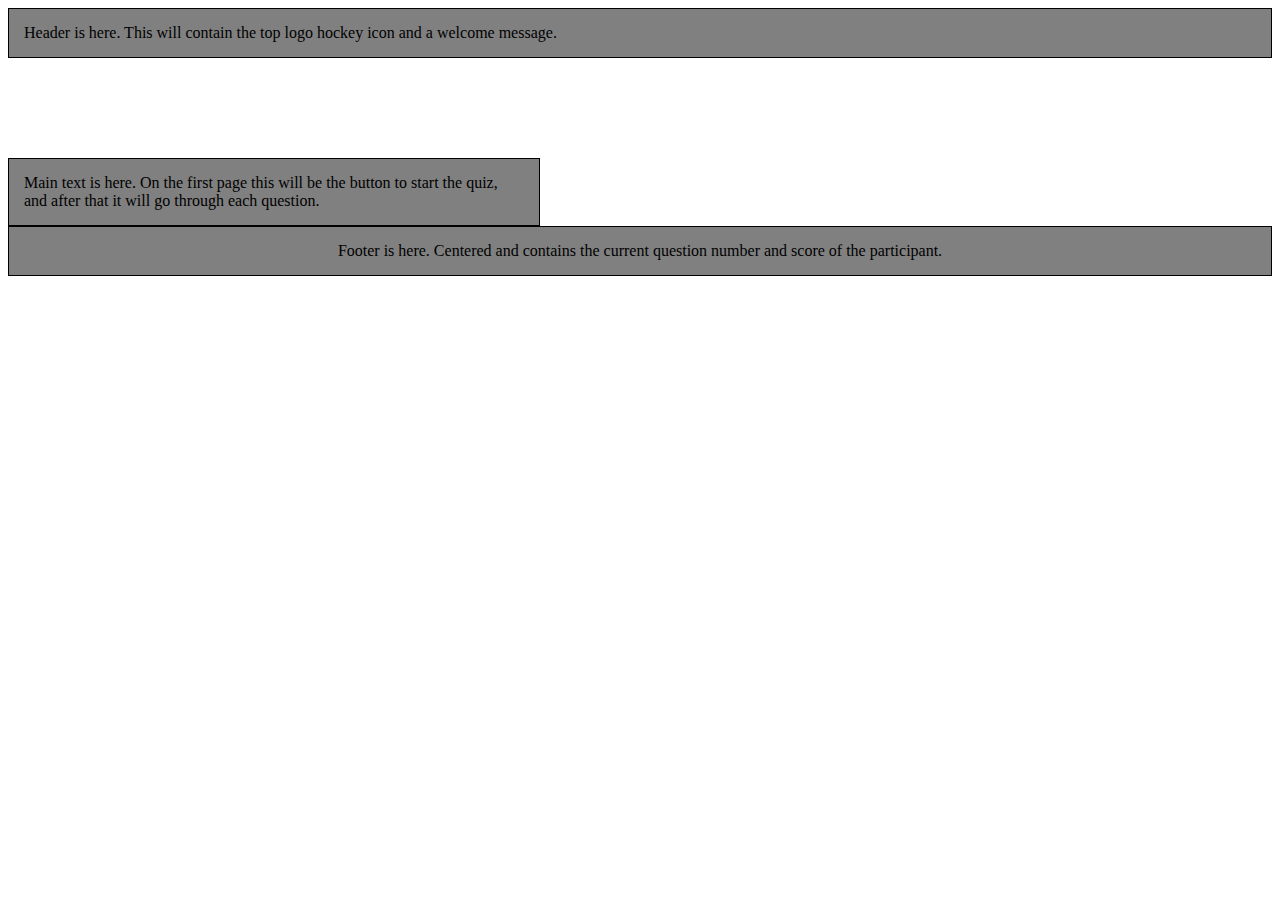
==== index1.html @ 8467a44d "added indexes, changed css" ====
<!DOCTYPE html>
<html lang="en">
<head>
    <meta charset="utf-8">
    <meta name="viewport" content= "width=device-width">
    <title></title>
    <meta name="description" content="Test your hockey knowledge and skills">
    <link href="main.css" rel="stylesheet" type="text/css" />
</head>
<body>
<div class="header">Header is here. This will contain the top logo hockey icon and a welcome message.</div>
<div class="main">Main text is here. On the first page this will be the button to start the quiz, and after that 
it will go through each question.</div>
<div class="footer">Footer is here. Centered and contains the current question number and score of the participant.</div>

    <script src="https://ajax.googleapis.com/ajax/libs/jquery/3.2.1/jquery.min.js"></script>
    <script src="index.js"></script>
</body>
</html>
---- main.css ----
body {
background: url("http://oi67.tinypic.com/5kouo1.jpg");
background-size: cover;
text-align: center;
}

div {
    padding: 15px;
    border: black 1px solid;
    background-color: gray;
}

.header {
    display: flex;
}

.main {
    display: border-box;
    width: 500px;
    margin-top: 100px;
    text-align: left;
}

.footer {
    
}
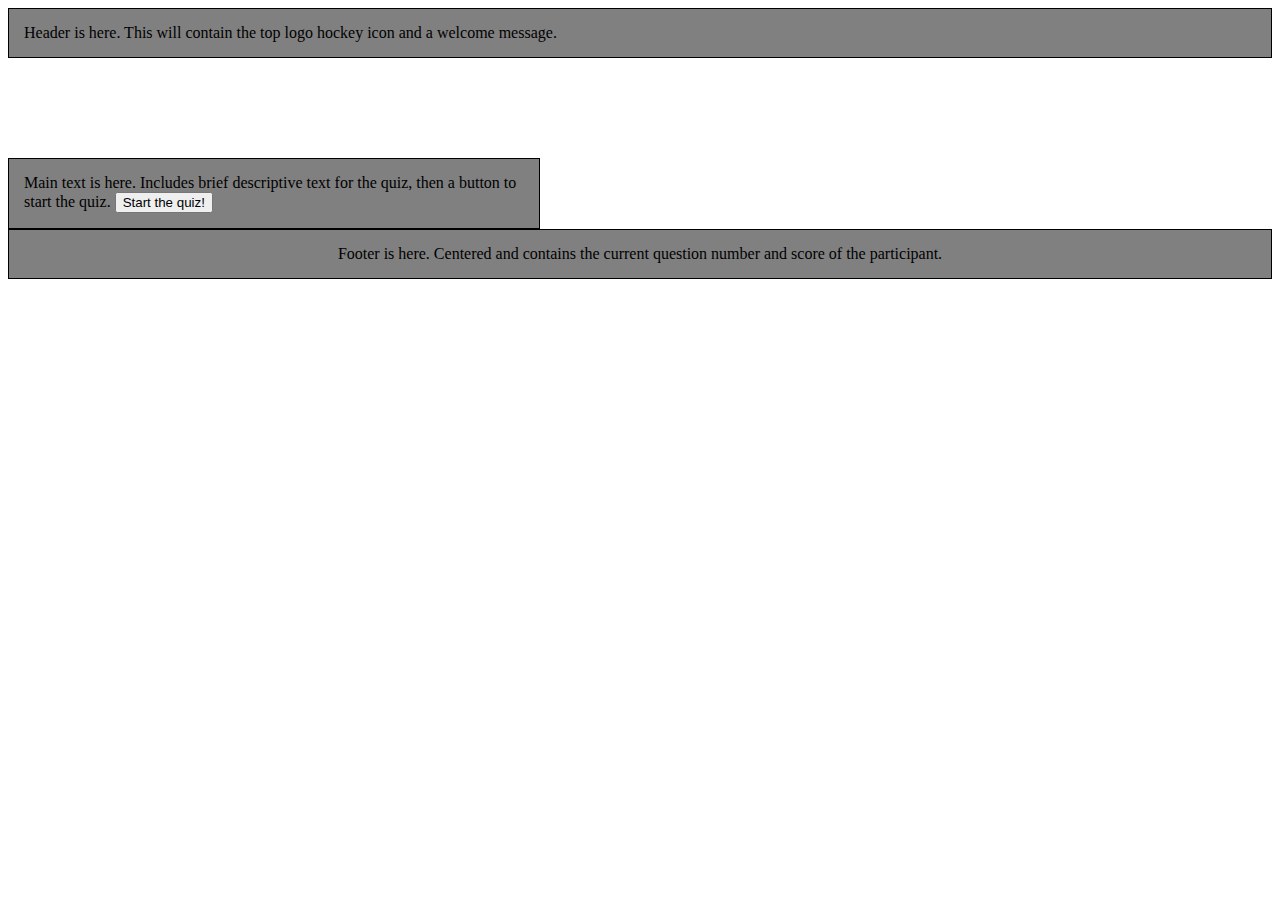
==== commit 06e8f4c1: "indexes for each screen type of quiz" ====
--- a/index1.html
+++ b/index1.html
@@ -9,8 +9,9 @@
 </head>
 <body>
 <div class="header">Header is here. This will contain the top logo hockey icon and a welcome message.</div>
-<div class="main">Main text is here. On the first page this will be the button to start the quiz, and after that 
-it will go through each question.</div>
+<div class="main">Main text is here. Includes brief descriptive text for the quiz, then a button to start the quiz.
+    <button type="button">Start the quiz!</button>
+</div>
 <div class="footer">Footer is here. Centered and contains the current question number and score of the participant.</div>
 
     <script src="https://ajax.googleapis.com/ajax/libs/jquery/3.2.1/jquery.min.js"></script>
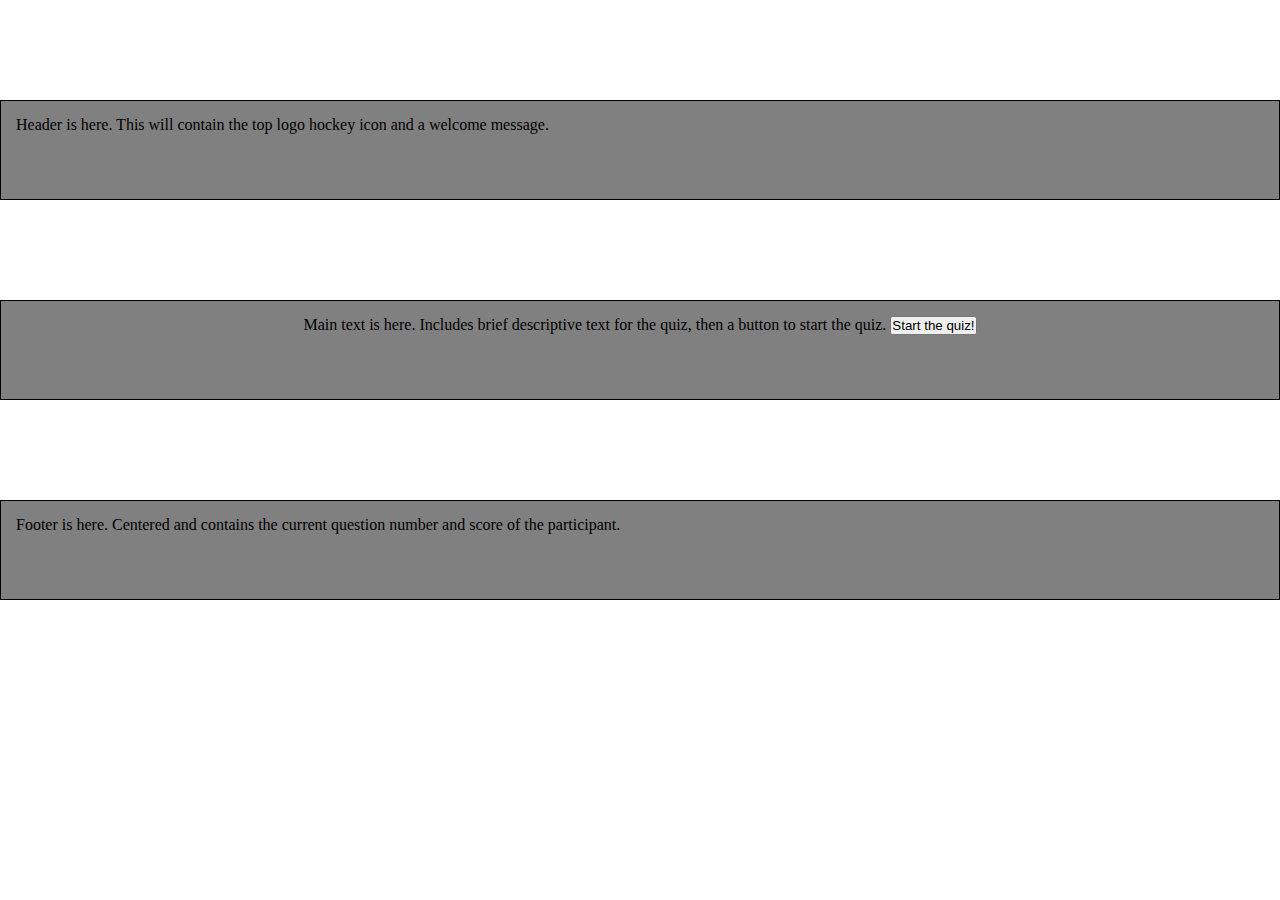
==== commit 608d54a3: "Update index1.html" ====
--- a/index1.html
+++ b/index1.html
@@ -17,4 +17,4 @@
     <script src="https://ajax.googleapis.com/ajax/libs/jquery/3.2.1/jquery.min.js"></script>
     <script src="index.js"></script>
 </body>
-</html>+</html> 
--- a/main.css
+++ b/main.css
@@ -1,26 +1,40 @@
-body {
-background: url("http://oi67.tinypic.com/5kouo1.jpg");
-background-size: cover;
-text-align: center;
-}
-
-div {
-    padding: 15px;
-    border: black 1px solid;
-    background-color: gray;
-}
-
-.header {
-    display: flex;
-}
-
-.main {
-    display: border-box;
-    width: 500px;
-    margin-top: 100px;
-    text-align: left;
-}
-
-.footer {
-    
-}
+* {
+    margin: 0px;
+    padding: 0px;
+    box-sizing: border-box;
+  }
+  
+  body {
+  /*background: url("http://oi67.tinypic.com/5kouo1.jpg");
+  background-size: cover;*/
+  display: flex;
+  flex-flow: row wrap;
+  align-items: center;
+  }
+  
+  div {
+      padding: 15px;
+      border: black 1px solid;
+      background-color: gray;
+      height: 100px;
+      font: white;
+      width: 100%;
+      margin-top: 100px;
+  }
+  
+  .header {
+  align-self: flex-start;
+  }
+  
+  .main {
+   
+      /*justify-content: center;
+      align-self: center;*/
+      /*width: 500px;*/
+      margin-top: 100px;
+      text-align: center;
+  }
+  
+  .footer {
+  align-self: flex-end;
+  }
